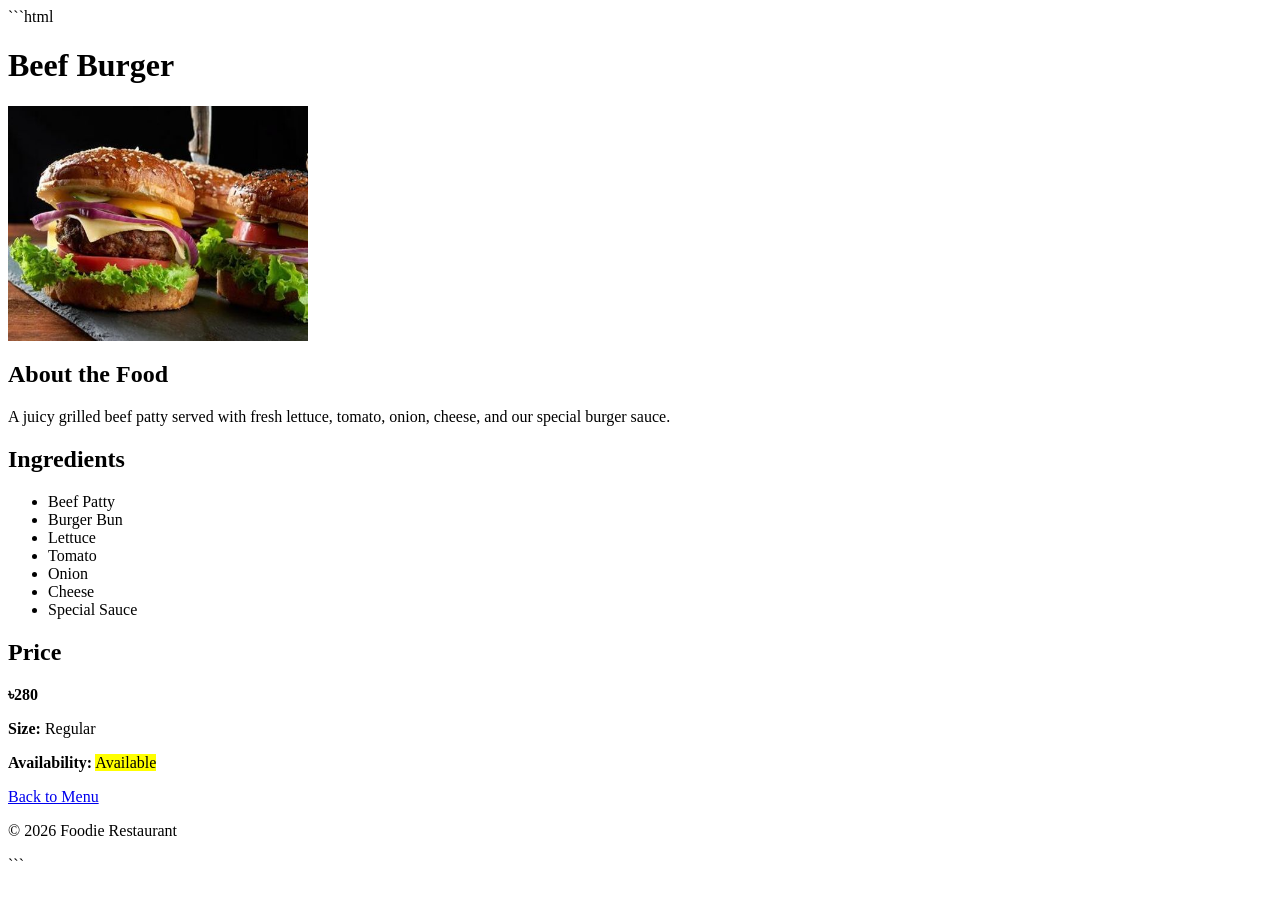
==== beef_burger.html @ 7c299b51 "first commit" ====
```html
<!DOCTYPE html>
<html lang="en">

<head>
    <meta charset="UTF-8">
    <meta name="viewport" content="width=device-width, initial-scale=1.0">
    <title>Beef Burger</title>
</head>

<body>

    <header>
        <h1>Beef Burger</h1>
    </header>

    <main>

        <img src="image/delicious-burgers-with-fried-beef-cutlet-tomato-lettuce-and-onions-crispy-white-wheat-flour-bun-with-sesame-seeds-photo.jpg" alt="Delicious Beef Burger" width="300">

        <h2>About the Food</h2>

        <p>
            A juicy grilled beef patty served with fresh lettuce,
            tomato, onion, cheese, and our special burger sauce.
        </p>

        <h2>Ingredients</h2>

        <ul>
            <li>Beef Patty</li>
            <li>Burger Bun</li>
            <li>Lettuce</li>
            <li>Tomato</li>
            <li>Onion</li>
            <li>Cheese</li>
            <li>Special Sauce</li>
        </ul>

        <h2>Price</h2>
        <p><strong>৳280</strong></p>

        <p><strong>Size:</strong> Regular</p>

        <p>
            <strong>Availability:</strong>
            <mark>Available</mark>
        </p>

        <a href="menu.html">Back to Menu</a>

    </main>

    <footer>
        <p>&copy; 2026 Foodie Restaurant</p>
    </footer>

</body>

</html>
```
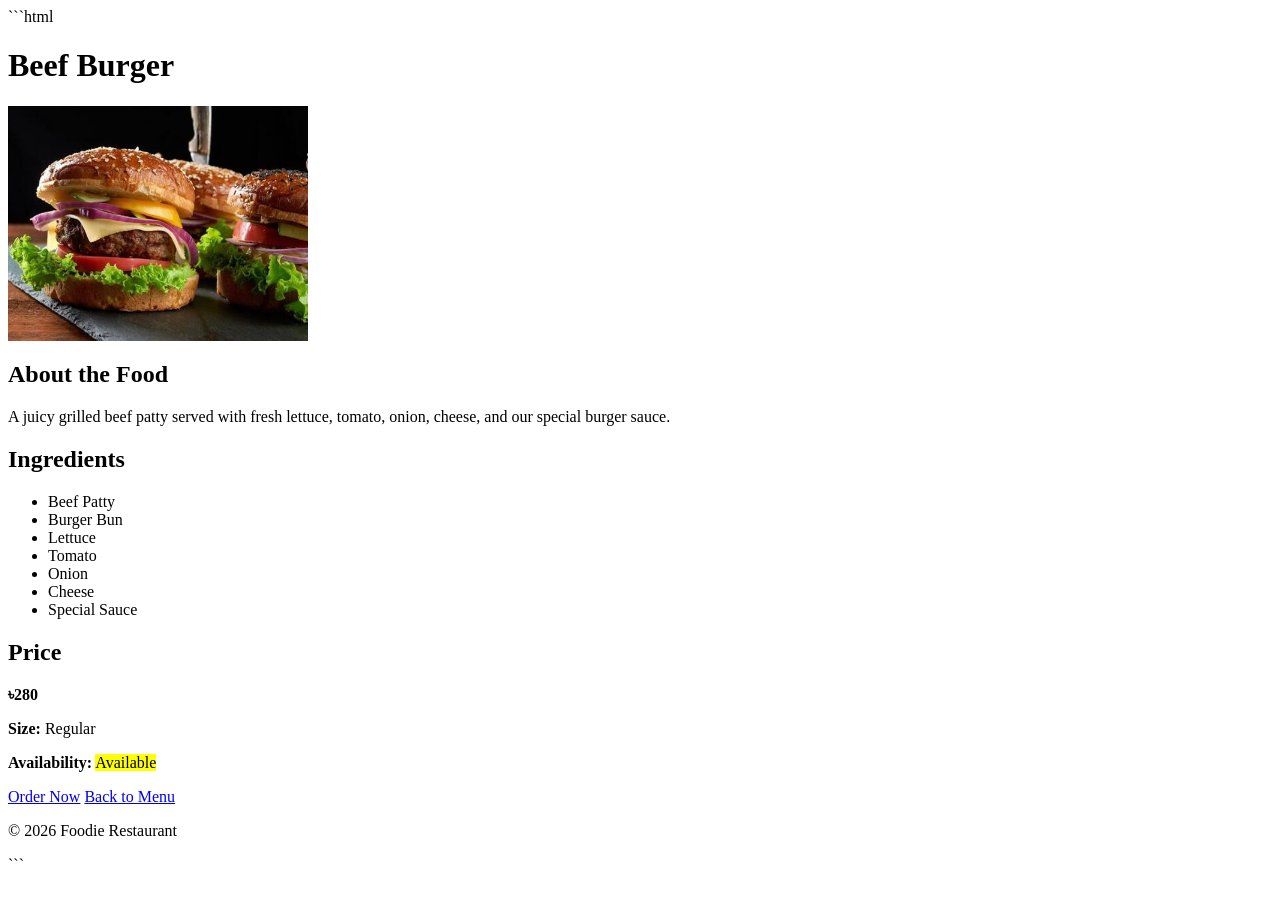
==== commit cd586792: "Added order now option" ====
--- a/beef_burger.html
+++ b/beef_burger.html
@@ -46,7 +46,7 @@
             <strong>Availability:</strong>
             <mark>Available</mark>
         </p>
-
+        <a href="order_form.html">Order Now</a>
         <a href="menu.html">Back to Menu</a>
 
     </main>
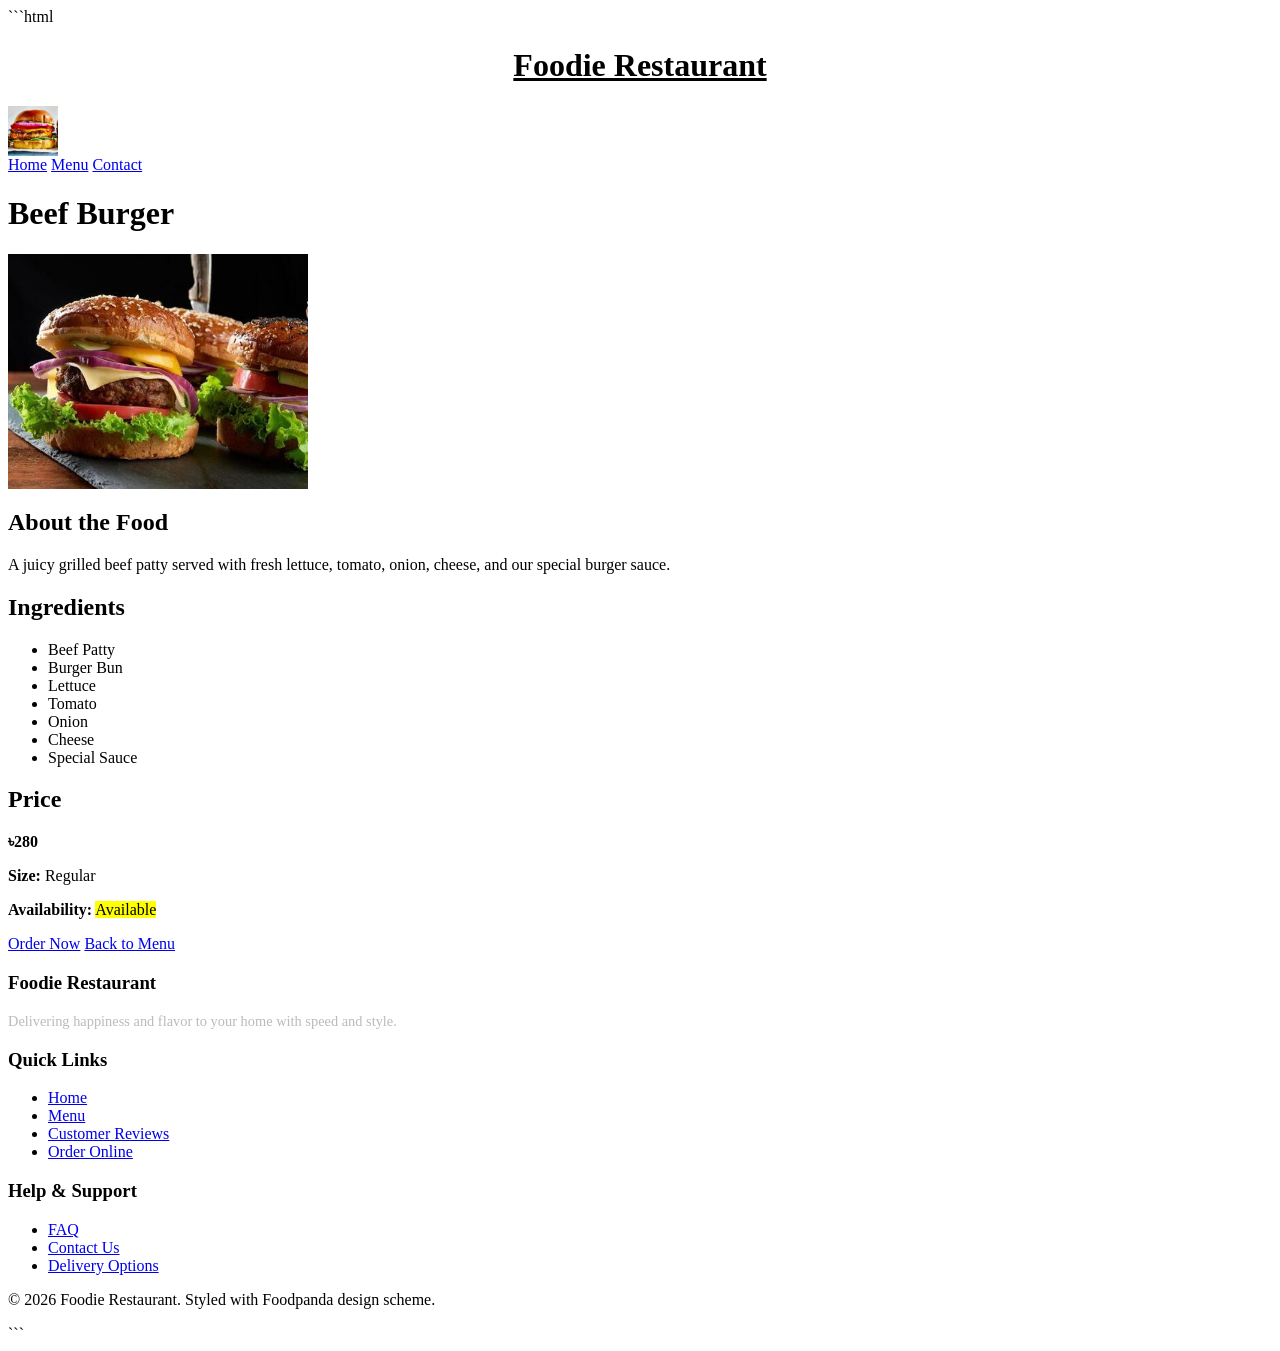
==== commit 57a79318: "Updated contact page , footer and header added in all pages , FAQ file name changed" ====
--- a/beef_burger.html
+++ b/beef_burger.html
@@ -10,12 +10,20 @@
 
 <body>
 
-    <header>
-        <h1>Beef Burger</h1>
+    <header class="beef_burgerheader" id="beef_burgerheader">
+        <div>
+        <h1 style="text-decoration: underline;text-align: center;">Foodie Restaurant</h1>
+        <img src="image/chicken-burgers-index-667b185b5f528.png" alt="Logo" width="50">
+        </div>
+        <nav class="subpages" id="subpages">
+            <a href="index.html" class="home" id="home">Home</a>
+            <a href="menu.html" class="menu" id="menu">Menu</a>
+            <a href="contact.html">Contact</a>
+        </nav>
     </header>
 
     <main>
-
+        <h1>Beef Burger</h1>
         <img src="image/delicious-burgers-with-fried-beef-cutlet-tomato-lettuce-and-onions-crispy-white-wheat-flour-bun-with-sesame-seeds-photo.jpg" alt="Delicious Beef Burger" width="300">
 
         <h2>About the Food</h2>
@@ -51,9 +59,35 @@
 
     </main>
 
-    <footer>
-        <p>&copy; 2026 Foodie Restaurant</p>
+    <footer class="footer">
+        <div class="footer-container">
+            <div class="footer-col">
+                <h3>Foodie Restaurant</h3>
+                <p style="color: #bbb; font-size: 0.9rem;">Delivering happiness and flavor to your home with speed and style.</p>
+            </div>
+            <div class="footer-col">
+                <h3>Quick Links</h3>
+                <ul class="footer-links">
+                    <li><a href="index.html">Home</a></li>
+                    <li><a href="menu.html">Menu</a></li>
+                    <li><a href="review.html">Customer Reviews</a></li>
+                    <li><a href="order_form.html">Order Online</a></li>
+                </ul>
+            </div>
+            <div class="footer-col">
+                <h3>Help & Support</h3>
+                <ul class="footer-links">
+                    <li><a href="fag.html">FAQ</a></li>
+                    <li><a href="contact.html">Contact Us</a></li>
+                    <li><a href="order_form.html">Delivery Options</a></li>
+                </ul>
+            </div>
+        </div>
+        <div class="footer-bottom">
+            <p>&copy; 2026 Foodie Restaurant. Styled with Foodpanda design scheme.</p>
+        </div>
     </footer>
+
 
 </body>
 
